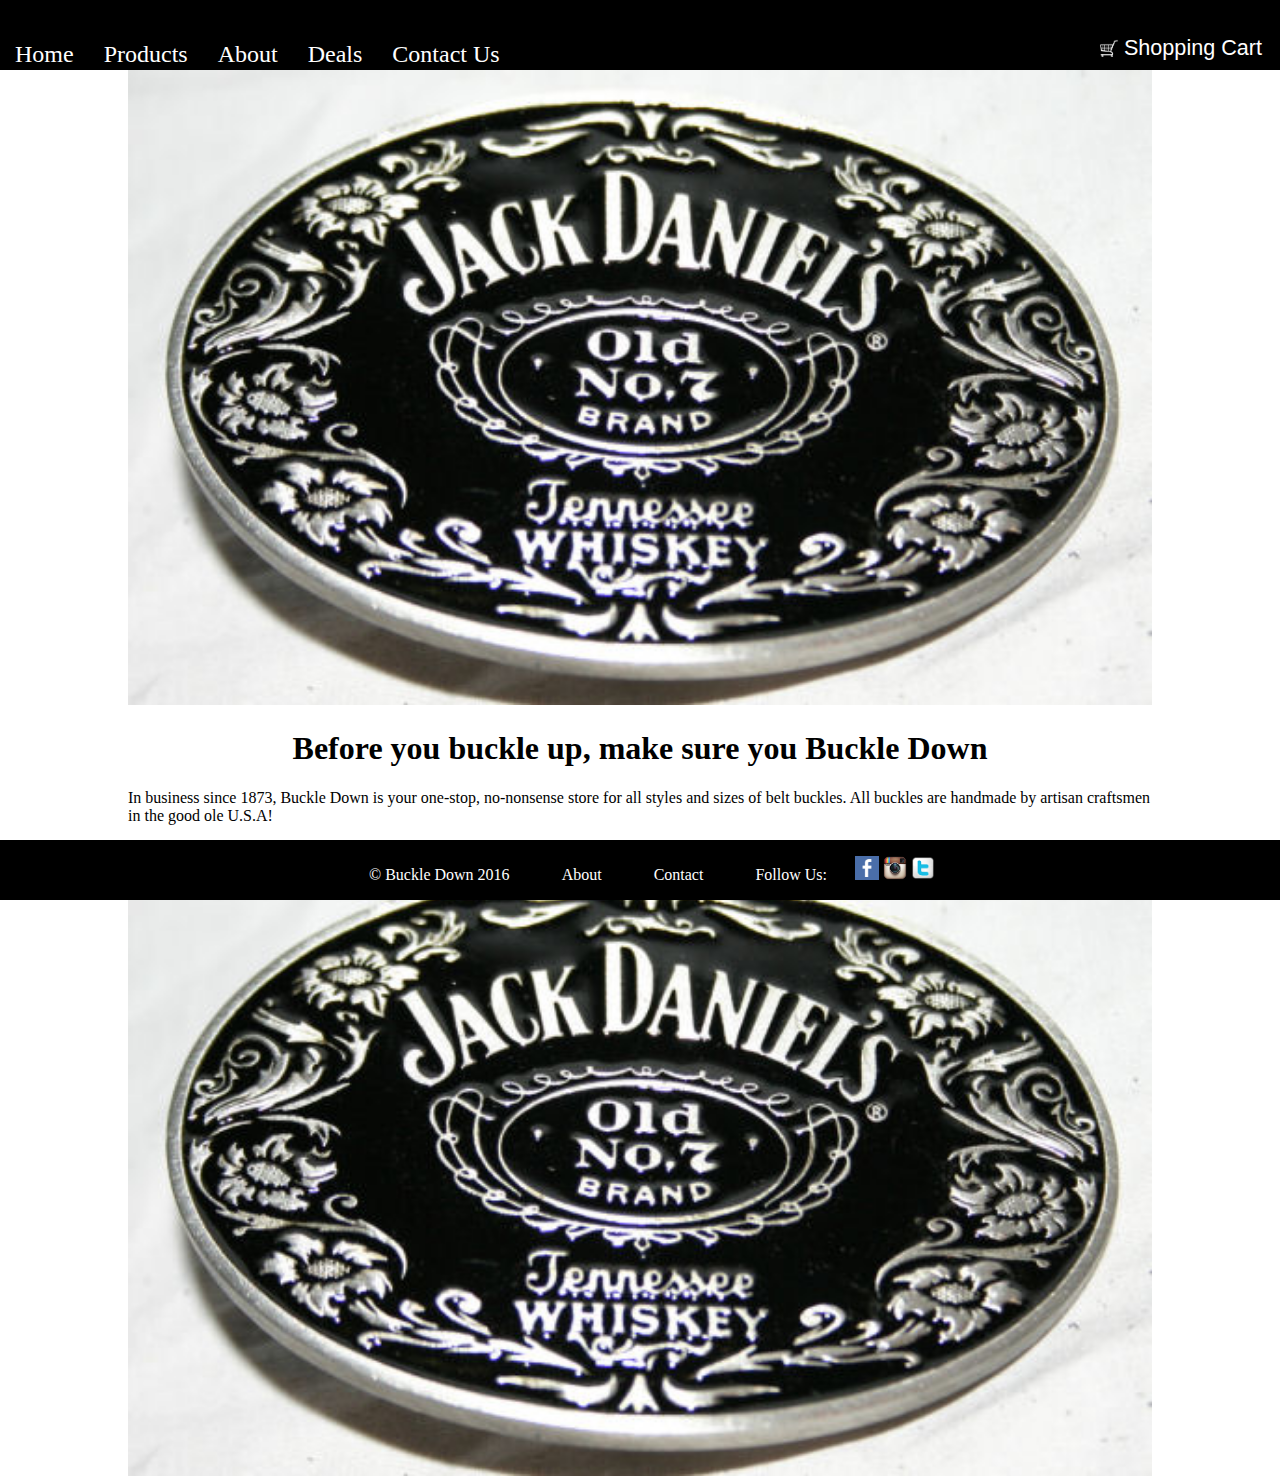
==== index.html @ 3ac2755e "fixed merge conflict img" ====
<!DOCTYPE html>
<html>
	<head>
		<meta charset="utf-8">
		<meta http-equiv="X-UA-Compatible" content="IE=edge">
		<title>Buckle Down, y'all!</title>
		<link rel="stylesheet" href="main.css">
		<link rel="stylesheet" href="navbar.css">
		<link rel="stylesheet" href="footer.css">
	</head>
	<body>
		<header class="nav">
			<nav>
				<ul>
					<li><a href="index.html" title="Home"></a>Home</li>
					<li><a href="products.html" title="Products"></a>Products</li>
					<li><a href="about.html" title="About"></a>About</li>
					<li><a href="deals.html" title="Deals"></a>Deals</li>
					<li><a href="contact_jobs.html" title="Contact Us"></a>Contact Us</li>
				</ul>
				<button class="cart">
					<img src="img/Shopping-Cart.png" alt="Shopping Cart">Shopping Cart
				</button>
		  </nav>
		</header><!-- /header -->

		<div id="container" class="">

				<div id="homeTopImage" class="">
					<img src="img/belt-buckles_templateTest01.jpg" alt="" class="fullWidthImage">
				</div>
					

				<section id="companyInfo" class="section">
					<h1 class="sectionHeading">Before you buckle up, make sure you Buckle Down</h1>
					<!-- <h3 class="sectionSubHeading">Section Sub Heading</h3> -->
					<!-- <h6 class="sectionSubSubHeading"></h6> -->
					<p class="sectionParagraph">In business since 1873, Buckle Down is your one-stop, no-nonsense store for all styles and sizes of belt buckles. All buckles are handmade by artisan craftsmen in the good ole U.S.A!</p>
				</section>

				<div id="homeBottomImage" class="">
					<img src="img/belt-buckles_templateTest01.jpg" alt="" class="fullWidthImage">
				</div>

		</div>

	  <footer class="footer">
		  <ul>
		    <li><a href="#">&copy; Buckle Down 2016</a></li>
		    <li><a href="#">About</a></li>
		    <li><a href="#">Contact</a></li>
		    <li><a>Follow Us: </a></li>
		    <li><img src="img/facebook.png"/></li>
		    <li><img src="img/instagram.png"/></li>
		    <li><img src="img/twitter.png"/></li>
		  </ul>
		</footer>
	</body>
</html>
---- main.css ----
/*
FONT FAMILIES AVAILABLE 

font-family: 'Crimson Text', serif;
font-family: 'Libre Baskerville', serif;
font-family: 'Noto Serif', serif;

LINK FOR INDEX.HTML DOC

  <link href='https://fonts.googleapis.com/css?family=Noto+Serif|Libre+Baskerville|Crimson+Text' rel='stylesheet' type='text/css'>  

*/


#container {
  width: 80%;
  margin: 0 auto;
}

.fullWidthImage {
  width: 100%;
}

.sectionParagraph {
}

.section {

}

.sectionHeading {
  text-align: center;
}

.sectionSubHeading {
  text-align: center;
}

.sectionSubSubHeading {
  text-align: center;
}

.inputText {
}

.textArea {

}

.buyNowButton {
}

.emailLink {
}
---- navbar.css ----
ul {
	padding: 0;
	margin-bottom: 2px;
}

body {
	margin: 0;
}

nav {
	position: relative;
	box-sizing: border-box;
}

/*nav list items*/
nav li {
	display: inline-block;
	list-style: none;
	margin: 20px 10px -6px 10px;
	padding: 3px;
	font-size: 1.5em;
	color: #fff;
}

/*Nav header with border*/
.nav {
	border: 2px solid black;
	background-color: black;
}

/*shopping cart*/
.cart {
	margin-right: 10px;
	color: #fff;
	position: absolute;
	right: 0;
	bottom: 0;
	font-size: 1.35em;
	border: #434a4d;
	background-color: black;
}

img[alt="Shopping Cart"] {
	height: 30px;
	width: 30px;
	float: left;
}
---- footer.css ----
/*  Base styles for footer  */

body {
  margin: 0;
}

.footer {
  box-sizing: border-box;
  text-align: center;
  width: 100%;
  background: black;
  position: fixed;
  bottom: 0;
}

.footer ul {
  padding-left: 0;
  margin: 0;
  padding: 1em 1em;
}

.footer li {
   display: inline-block;
}

.footer a {
  text-decoration: none;
  color: white;
  padding: 0 1.5em;
}

.footer img {
  max-height: 1.5rem;
  max-width: 2rem;
}

.footer img:hover {
  cursor: alias;
  padding: 0 1rem;
}

.footer a:hover {
  color: black;
  background: white;
  border-radius: 10%;
}
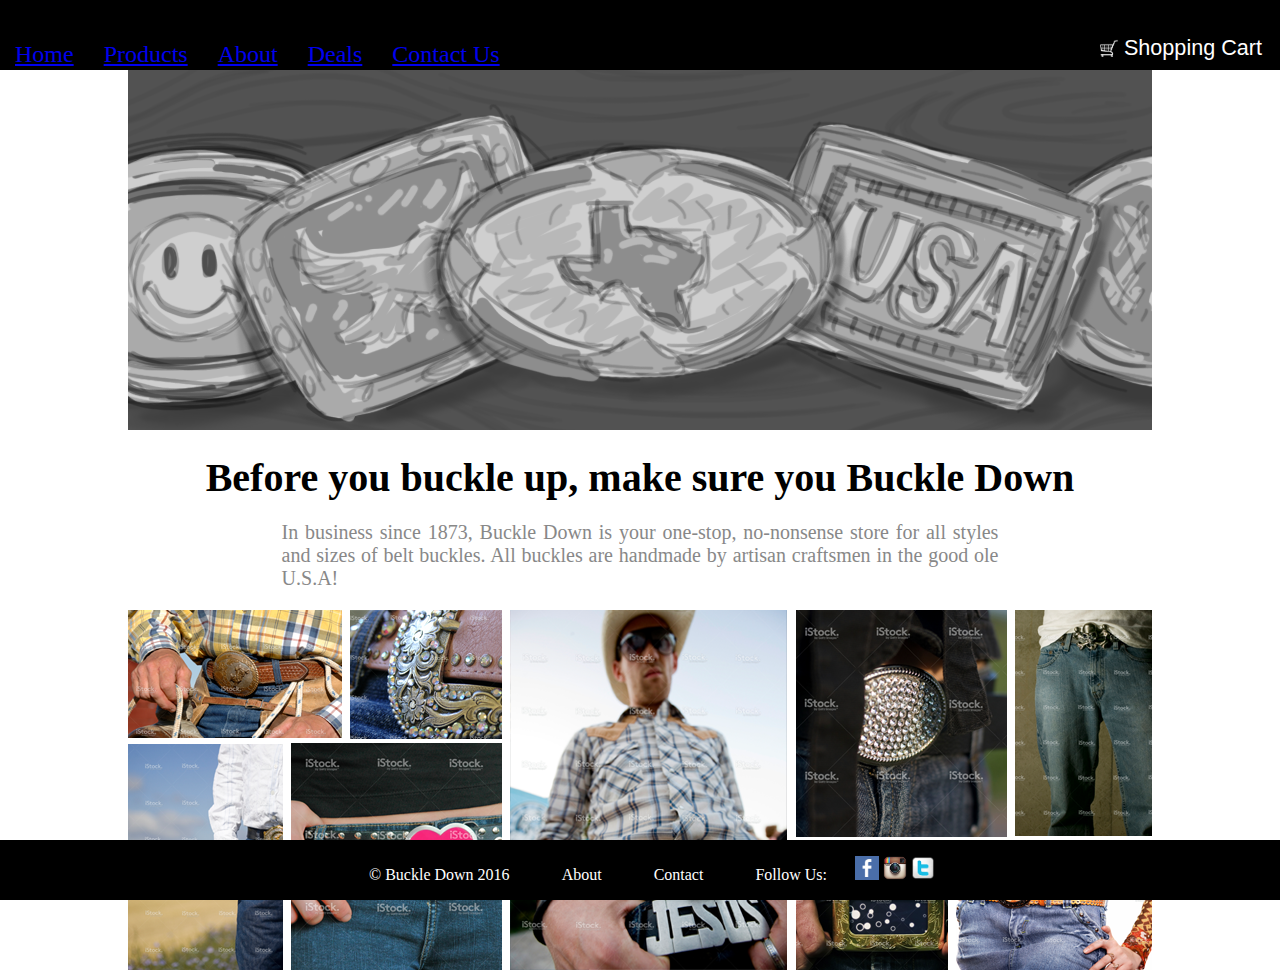
==== commit 777649c3: "home page updated" ====
--- a/index.html
+++ b/index.html
@@ -12,12 +12,13 @@
 		<header class="nav">
 			<nav>
 				<ul>
-					<li><a href="index.html" title="Home"></a>Home</li>
-					<li><a href="products.html" title="Products"></a>Products</li>
-					<li><a href="about.html" title="About"></a>About</li>
-					<li><a href="deals.html" title="Deals"></a>Deals</li>
-					<li><a href="contact_jobs.html" title="Contact Us"></a>Contact Us</li>
+					<li><a href="#home" title="Home">Home</a></li>
+					<li><a href="#products" title="Products">Products</a></li>
+					<li><a href="#about" title="About">About</a></li>
+					<li><a href="#deals" title="Deals">Deals</a></li>
+					<li><a href="#contact" title="Contact Us">Contact Us</a></li>
 				</ul>
+
 				<button class="cart">
 					<img src="img/Shopping-Cart.png" alt="Shopping Cart">Shopping Cart
 				</button>
@@ -25,23 +26,18 @@
 		</header><!-- /header -->
 
 		<div id="container" class="">
-
 				<div id="homeTopImage" class="">
-					<img src="img/belt-buckles_templateTest01.jpg" alt="" class="fullWidthImage">
+					<img src="img/homePage_sketch01.png" alt="" class="fullWidthImage">
 				</div>
 					
-
 				<section id="companyInfo" class="section">
 					<h1 class="sectionHeading">Before you buckle up, make sure you Buckle Down</h1>
-					<!-- <h3 class="sectionSubHeading">Section Sub Heading</h3> -->
-					<!-- <h6 class="sectionSubSubHeading"></h6> -->
 					<p class="sectionParagraph">In business since 1873, Buckle Down is your one-stop, no-nonsense store for all styles and sizes of belt buckles. All buckles are handmade by artisan craftsmen in the good ole U.S.A!</p>
 				</section>
 
-				<div id="homeBottomImage" class="">
-					<img src="img/belt-buckles_templateTest01.jpg" alt="" class="fullWidthImage">
+				<div id="homeBottomImage" class="footerFix">
+					<img src="img/homePage_bottomPhoto.png" alt="" class="fullWidthImage">
 				</div>
-
 		</div>
 
 	  <footer class="footer">
--- a/main.css
+++ b/main.css
@@ -41,6 +41,27 @@
   text-align: center;
 }
 
+/*index.html special styling*/
+#companyInfo h1 {
+/*	padding: 0 25%;*/
+	margin: 20px;
+	text-align: center;
+	font-size: 2.5rem;
+	font-family: 'Noto Serif', serif;
+}
+
+#companyInfo p {
+	padding: 0 15%;
+	text-align: justify;
+	font-size: 1.25rem;
+	font-family: 'Libre Baskerville', serif;
+	color: #888;
+}
+
+
+
+
+
 .inputText {
 }
 
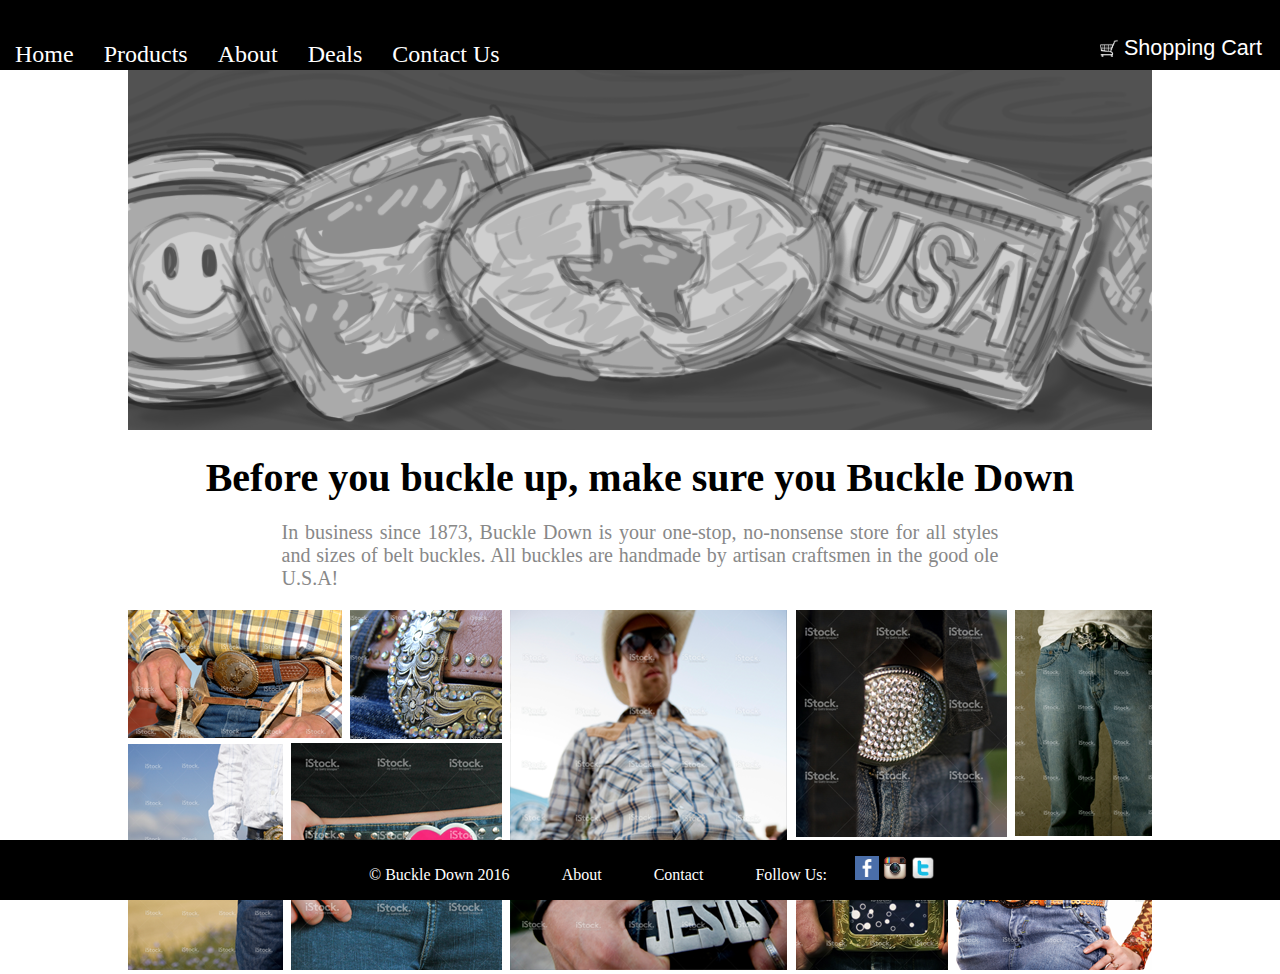
==== commit 5f1e69a4: "Merge branch 'sync'" ====
--- a/index.html
+++ b/index.html
@@ -12,13 +12,12 @@
 		<header class="nav">
 			<nav>
 				<ul>
-					<li><a href="#home" title="Home">Home</a></li>
-					<li><a href="#products" title="Products">Products</a></li>
-					<li><a href="#about" title="About">About</a></li>
-					<li><a href="#deals" title="Deals">Deals</a></li>
-					<li><a href="#contact" title="Contact Us">Contact Us</a></li>
+					<li><a href="index.html" title="Home"></a>Home</li>
+					<li><a href="products.html" title="Products"></a>Products</li>
+					<li><a href="about.html" title="About"></a>About</li>
+					<li><a href="deals.html" title="Deals"></a>Deals</li>
+					<li><a href="contact_jobs.html" title="Contact Us"></a>Contact Us</li>
 				</ul>
-
 				<button class="cart">
 					<img src="img/Shopping-Cart.png" alt="Shopping Cart">Shopping Cart
 				</button>
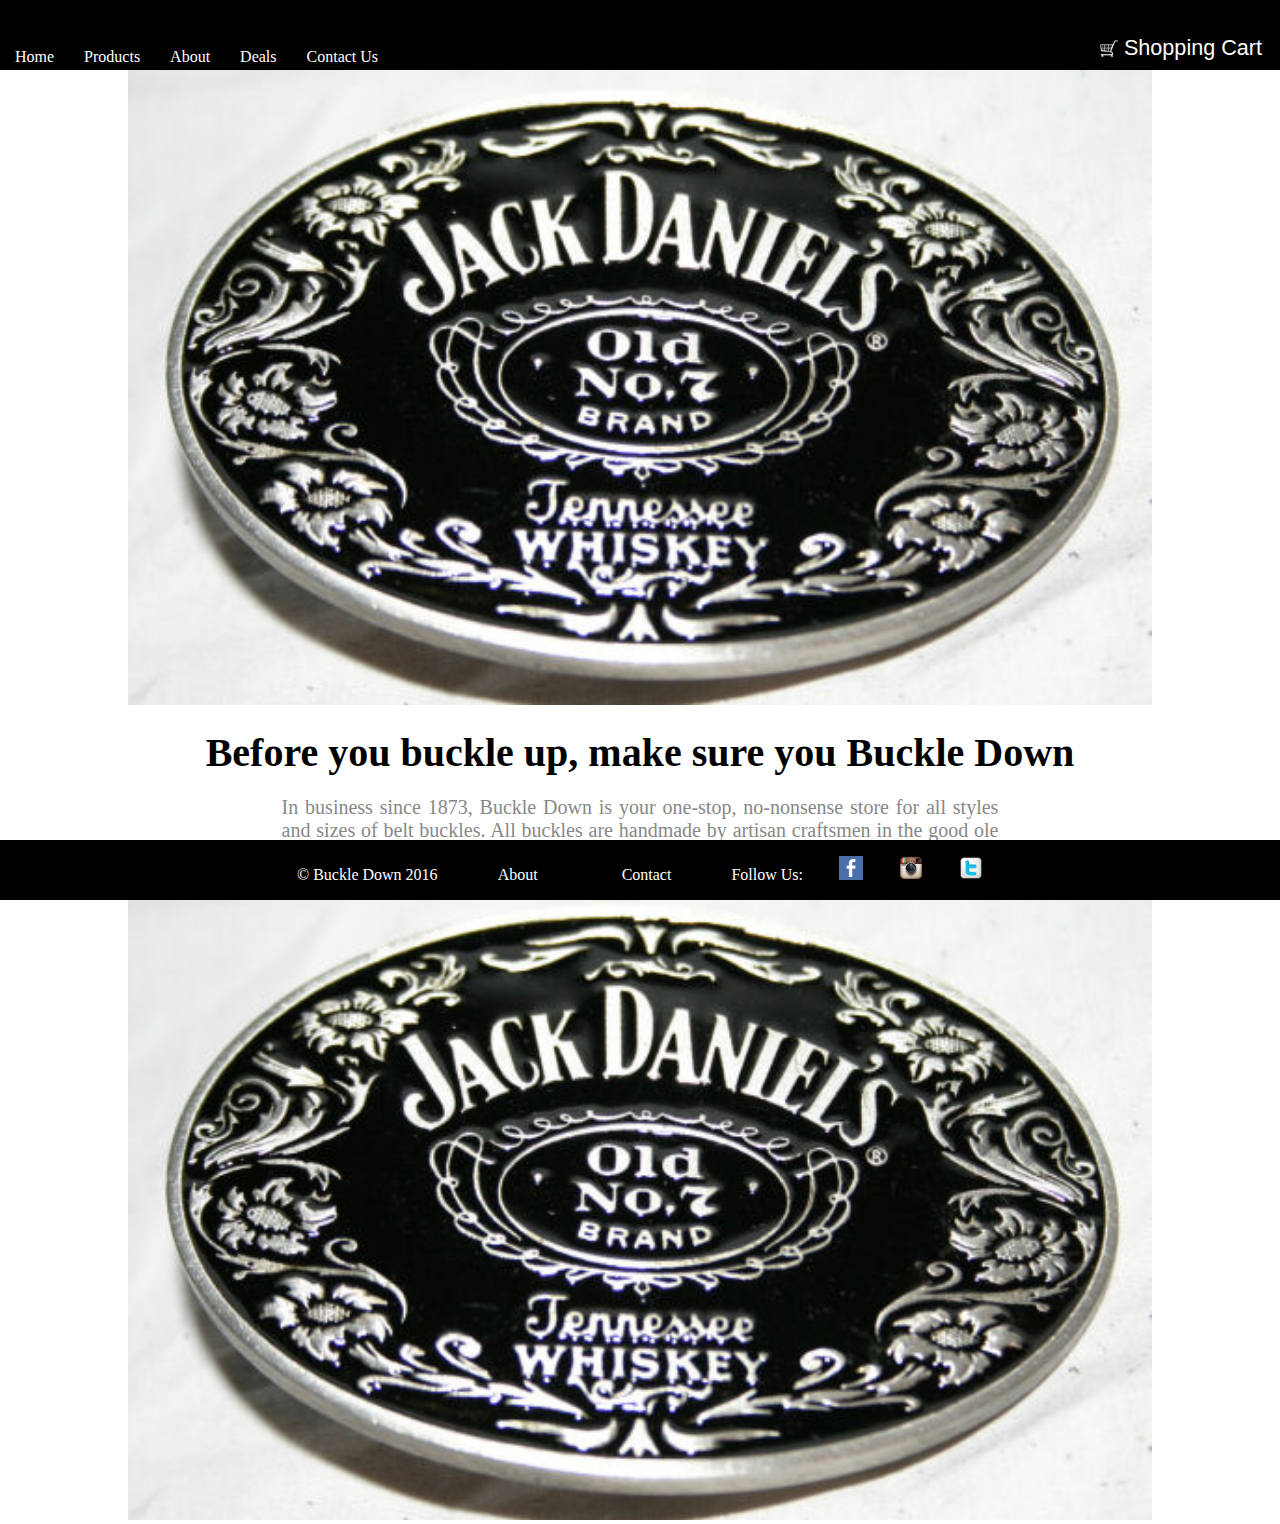
==== commit ac296041: "Added contact/jobs page and edited footer css and content" ====
--- a/index.html
+++ b/index.html
@@ -12,12 +12,13 @@
 		<header class="nav">
 			<nav>
 				<ul>
-					<li><a href="index.html" title="Home"></a>Home</li>
-					<li><a href="products.html" title="Products"></a>Products</li>
-					<li><a href="about.html" title="About"></a>About</li>
-					<li><a href="deals.html" title="Deals"></a>Deals</li>
-					<li><a href="contact_jobs.html" title="Contact Us"></a>Contact Us</li>
+					<li><a href="#home" title="Home"></a>Home</li>
+					<li><a href="#products" title="Products"></a>Products</li>
+					<li><a href="#about" title="About"></a>About</li>
+					<li><a href="#deals" title="Deals"></a>Deals</li>
+					<li><a href="#contact" title="Contact Us"></a>Contact Us</li>
 				</ul>
+
 				<button class="cart">
 					<img src="img/Shopping-Cart.png" alt="Shopping Cart">Shopping Cart
 				</button>
@@ -25,30 +26,35 @@
 		</header><!-- /header -->
 
 		<div id="container" class="">
+
 				<div id="homeTopImage" class="">
-					<img src="img/homePage_sketch01.png" alt="" class="fullWidthImage">
+					<img src="img/belt-buckles_templateTest01.jpg" alt="" class="fullWidthImage">
 				</div>
-					
+
+
 				<section id="companyInfo" class="section">
 					<h1 class="sectionHeading">Before you buckle up, make sure you Buckle Down</h1>
+					<!-- <h3 class="sectionSubHeading">Section Sub Heading</h3> -->
+					<!-- <h6 class="sectionSubSubHeading"></h6> -->
 					<p class="sectionParagraph">In business since 1873, Buckle Down is your one-stop, no-nonsense store for all styles and sizes of belt buckles. All buckles are handmade by artisan craftsmen in the good ole U.S.A!</p>
 				</section>
 
-				<div id="homeBottomImage" class="footerFix">
-					<img src="img/homePage_bottomPhoto.png" alt="" class="fullWidthImage">
+				<div id="homeBottomImage" class="">
+					<img src="img/belt-buckles_templateTest01.jpg" alt="" class="fullWidthImage">
 				</div>
+
 		</div>
 
 	  <footer class="footer">
 		  <ul>
-		    <li><a href="#">&copy; Buckle Down 2016</a></li>
-		    <li><a href="#">About</a></li>
-		    <li><a href="#">Contact</a></li>
-		    <li><a>Follow Us: </a></li>
+		    <li>&copy; Buckle Down 2016</li>
+		    <li><a href="about.html">About</a></li>
+		    <li><a href="contact_jobs.html">Contact</a></li>
+		    <li>Follow Us: </li>
 		    <li><img src="img/facebook.png"/></li>
 		    <li><img src="img/instagram.png"/></li>
 		    <li><img src="img/twitter.png"/></li>
 		  </ul>
 		</footer>
 	</body>
-</html>+</html>
--- a/main.css
+++ b/main.css
@@ -12,6 +12,10 @@
 
 */
 
+
+.footerFix {
+  margin-bottom: 80px
+}
 
 #container {
   width: 80%;
--- a/navbar.css
+++ b/navbar.css
@@ -18,9 +18,18 @@
 	list-style: none;
 	margin: 20px 10px -6px 10px;
 	padding: 3px;
+
+	color: #fff;
+}
+
+nav li a {
+	text-decoration: none;
 	font-size: 1.5em;
 	color: #fff;
 }
+
+
+
 
 /*Nav header with border*/
 .nav {
--- a/footer.css
+++ b/footer.css
@@ -8,6 +8,7 @@
   box-sizing: border-box;
   text-align: center;
   width: 100%;
+  height: 60px;
   background: black;
   position: fixed;
   bottom: 0;
@@ -21,6 +22,9 @@
 
 .footer li {
    display: inline-block;
+   text-decoration: none;
+   color: white;
+   padding: 0 1rem;
 }
 
 .footer a {
@@ -42,5 +46,5 @@
 .footer a:hover {
   color: black;
   background: white;
-  border-radius: 10%;
+  border-radius:10px;
 }
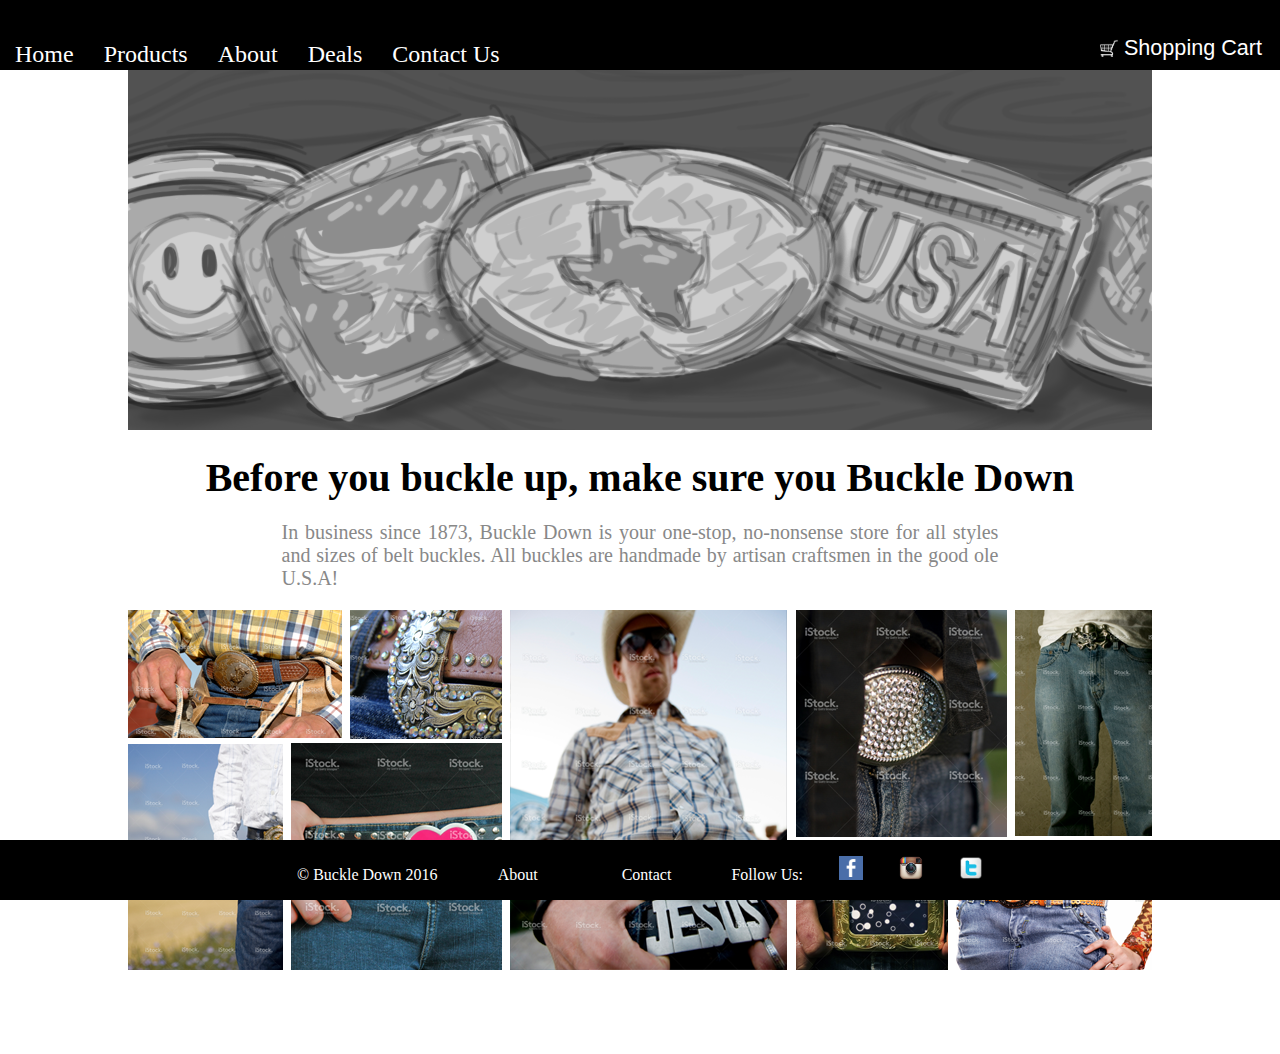
==== commit 40af0421: "Fixed conflict" ====
--- a/index.html
+++ b/index.html
@@ -12,13 +12,12 @@
 		<header class="nav">
 			<nav>
 				<ul>
-					<li><a href="#home" title="Home"></a>Home</li>
-					<li><a href="#products" title="Products"></a>Products</li>
-					<li><a href="#about" title="About"></a>About</li>
-					<li><a href="#deals" title="Deals"></a>Deals</li>
-					<li><a href="#contact" title="Contact Us"></a>Contact Us</li>
+					<li><a href="index.html" title="Home">Home</a></li>
+					<li><a href="products.html" title="Products">Products</a></li>
+					<li><a href="about.html" title="About">About</a></li>
+					<li><a href="deals.html" title="Deals">Deals</a></li>
+					<li><a href="contact_jobs.html" title="Contact Us">Contact Us</a></li>
 				</ul>
-
 				<button class="cart">
 					<img src="img/Shopping-Cart.png" alt="Shopping Cart">Shopping Cart
 				</button>
@@ -26,23 +25,18 @@
 		</header><!-- /header -->
 
 		<div id="container" class="">
-
 				<div id="homeTopImage" class="">
-					<img src="img/belt-buckles_templateTest01.jpg" alt="" class="fullWidthImage">
+					<img src="img/homePage_sketch01.png" alt="" class="fullWidthImage">
 				</div>
-
 
 				<section id="companyInfo" class="section">
 					<h1 class="sectionHeading">Before you buckle up, make sure you Buckle Down</h1>
-					<!-- <h3 class="sectionSubHeading">Section Sub Heading</h3> -->
-					<!-- <h6 class="sectionSubSubHeading"></h6> -->
 					<p class="sectionParagraph">In business since 1873, Buckle Down is your one-stop, no-nonsense store for all styles and sizes of belt buckles. All buckles are handmade by artisan craftsmen in the good ole U.S.A!</p>
 				</section>
 
-				<div id="homeBottomImage" class="">
-					<img src="img/belt-buckles_templateTest01.jpg" alt="" class="fullWidthImage">
+				<div id="homeBottomImage" class="footerFix">
+					<img src="img/homePage_bottomPhoto.png" alt="" class="fullWidthImage">
 				</div>
-
 		</div>
 
 	  <footer class="footer">
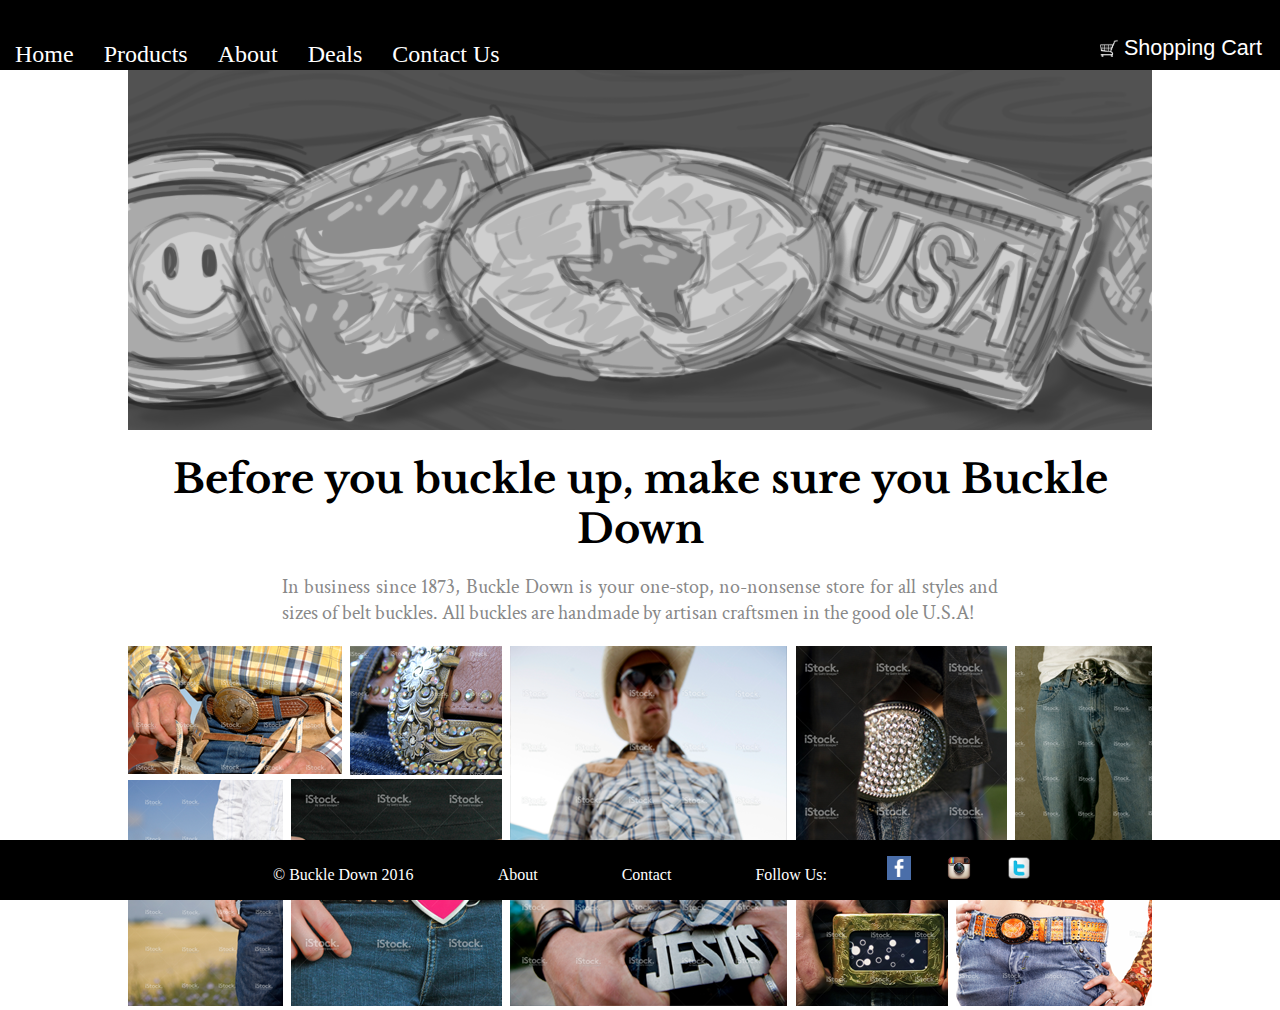
==== commit b1fbfd29: "fixed fonts on home page" ====
--- a/index.html
+++ b/index.html
@@ -7,6 +7,7 @@
 		<link rel="stylesheet" href="main.css">
 		<link rel="stylesheet" href="navbar.css">
 		<link rel="stylesheet" href="footer.css">
+		<link href='https://fonts.googleapis.com/css?family=Noto+Serif|Libre+Baskerville|Crimson+Text' rel='stylesheet' type='text/css'>
 	</head>
 	<body>
 		<header class="nav">
@@ -28,7 +29,7 @@
 				<div id="homeTopImage" class="">
 					<img src="img/homePage_sketch01.png" alt="" class="fullWidthImage">
 				</div>
-
+					
 				<section id="companyInfo" class="section">
 					<h1 class="sectionHeading">Before you buckle up, make sure you Buckle Down</h1>
 					<p class="sectionParagraph">In business since 1873, Buckle Down is your one-stop, no-nonsense store for all styles and sizes of belt buckles. All buckles are handmade by artisan craftsmen in the good ole U.S.A!</p>
@@ -41,14 +42,14 @@
 
 	  <footer class="footer">
 		  <ul>
-		    <li>&copy; Buckle Down 2016</li>
-		    <li><a href="about.html">About</a></li>
-		    <li><a href="contact_jobs.html">Contact</a></li>
-		    <li>Follow Us: </li>
+		    <li><a href="#">&copy; Buckle Down 2016</a></li>
+		    <li><a href="#">About</a></li>
+		    <li><a href="#">Contact</a></li>
+		    <li><a>Follow Us: </a></li>
 		    <li><img src="img/facebook.png"/></li>
 		    <li><img src="img/instagram.png"/></li>
 		    <li><img src="img/twitter.png"/></li>
 		  </ul>
 		</footer>
 	</body>
-</html>
+</html>--- a/main.css
+++ b/main.css
@@ -12,10 +12,6 @@
 
 */
 
-
-.footerFix {
-  margin-bottom: 80px
-}
 
 #container {
   width: 80%;
@@ -51,14 +47,14 @@
 	margin: 20px;
 	text-align: center;
 	font-size: 2.5rem;
-	font-family: 'Noto Serif', serif;
+	font-family: 'Libre Baskerville', serif;
 }
 
 #companyInfo p {
 	padding: 0 15%;
 	text-align: justify;
 	font-size: 1.25rem;
-	font-family: 'Libre Baskerville', serif;
+	font-family: 'Crimson Text', serif;
 	color: #888;
 }
 
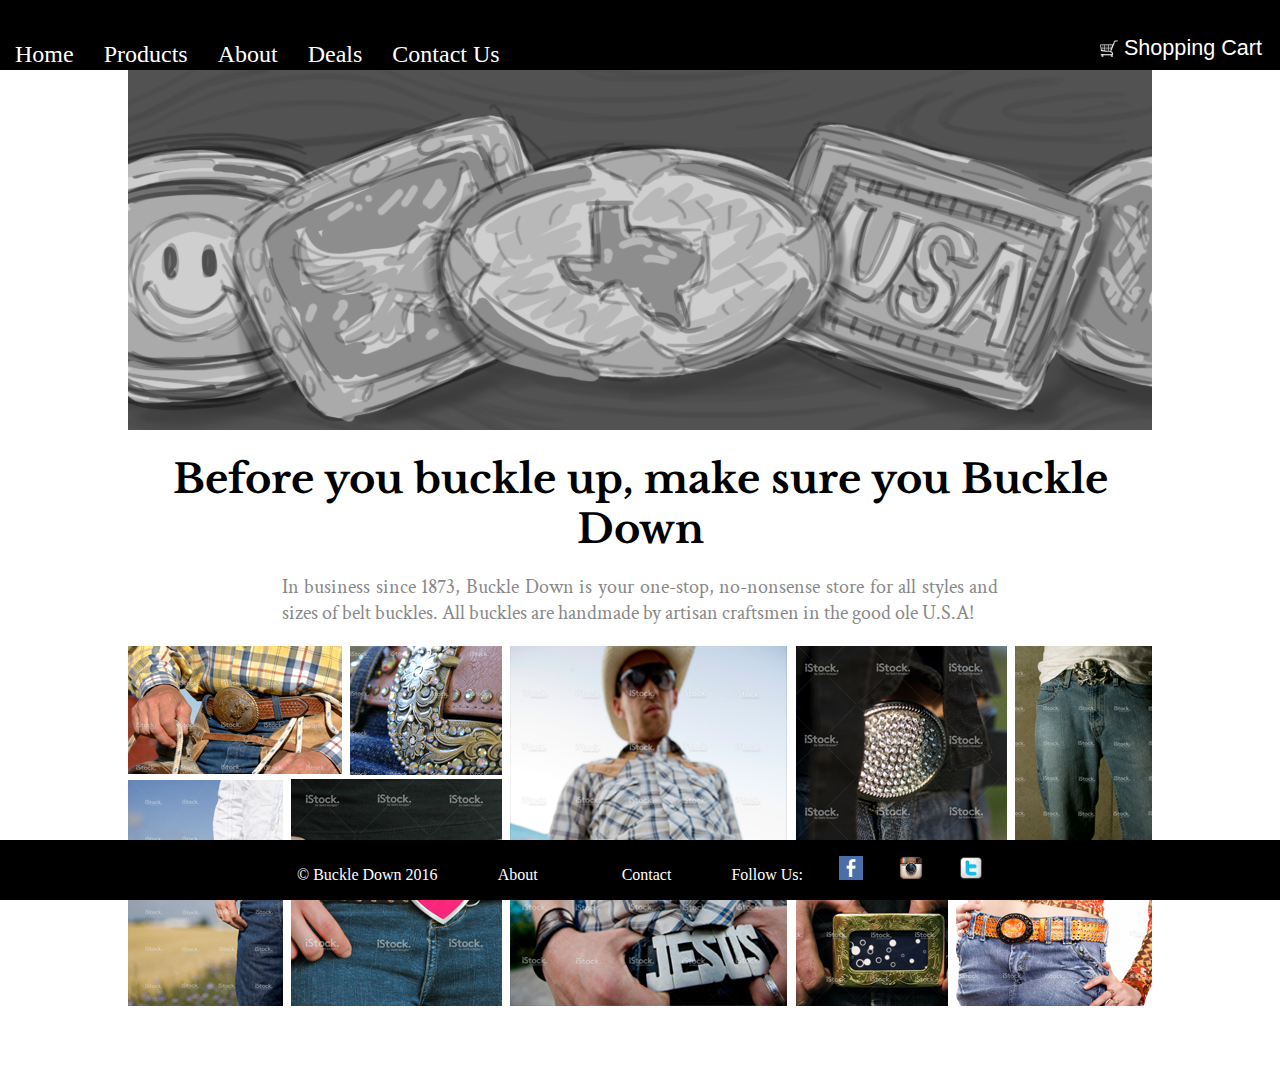
==== commit 60f02253: "Merge pull request #15 from nss-day-cohort-14/homeFontFix" ====
--- a/index.html
+++ b/index.html
@@ -29,7 +29,7 @@
 				<div id="homeTopImage" class="">
 					<img src="img/homePage_sketch01.png" alt="" class="fullWidthImage">
 				</div>
-					
+
 				<section id="companyInfo" class="section">
 					<h1 class="sectionHeading">Before you buckle up, make sure you Buckle Down</h1>
 					<p class="sectionParagraph">In business since 1873, Buckle Down is your one-stop, no-nonsense store for all styles and sizes of belt buckles. All buckles are handmade by artisan craftsmen in the good ole U.S.A!</p>
@@ -42,14 +42,14 @@
 
 	  <footer class="footer">
 		  <ul>
-		    <li><a href="#">&copy; Buckle Down 2016</a></li>
-		    <li><a href="#">About</a></li>
-		    <li><a href="#">Contact</a></li>
-		    <li><a>Follow Us: </a></li>
+		    <li>&copy; Buckle Down 2016</li>
+		    <li><a href="about.html">About</a></li>
+		    <li><a href="contact_jobs.html">Contact</a></li>
+		    <li>Follow Us: </li>
 		    <li><img src="img/facebook.png"/></li>
 		    <li><img src="img/instagram.png"/></li>
 		    <li><img src="img/twitter.png"/></li>
 		  </ul>
 		</footer>
 	</body>
-</html>+</html>
--- a/main.css
+++ b/main.css
@@ -11,7 +11,9 @@
   <link href='https://fonts.googleapis.com/css?family=Noto+Serif|Libre+Baskerville|Crimson+Text' rel='stylesheet' type='text/css'>  
 
 */
-
+.footerFix {
+  margin-bottom: 80px
+}
 
 #container {
   width: 80%;
